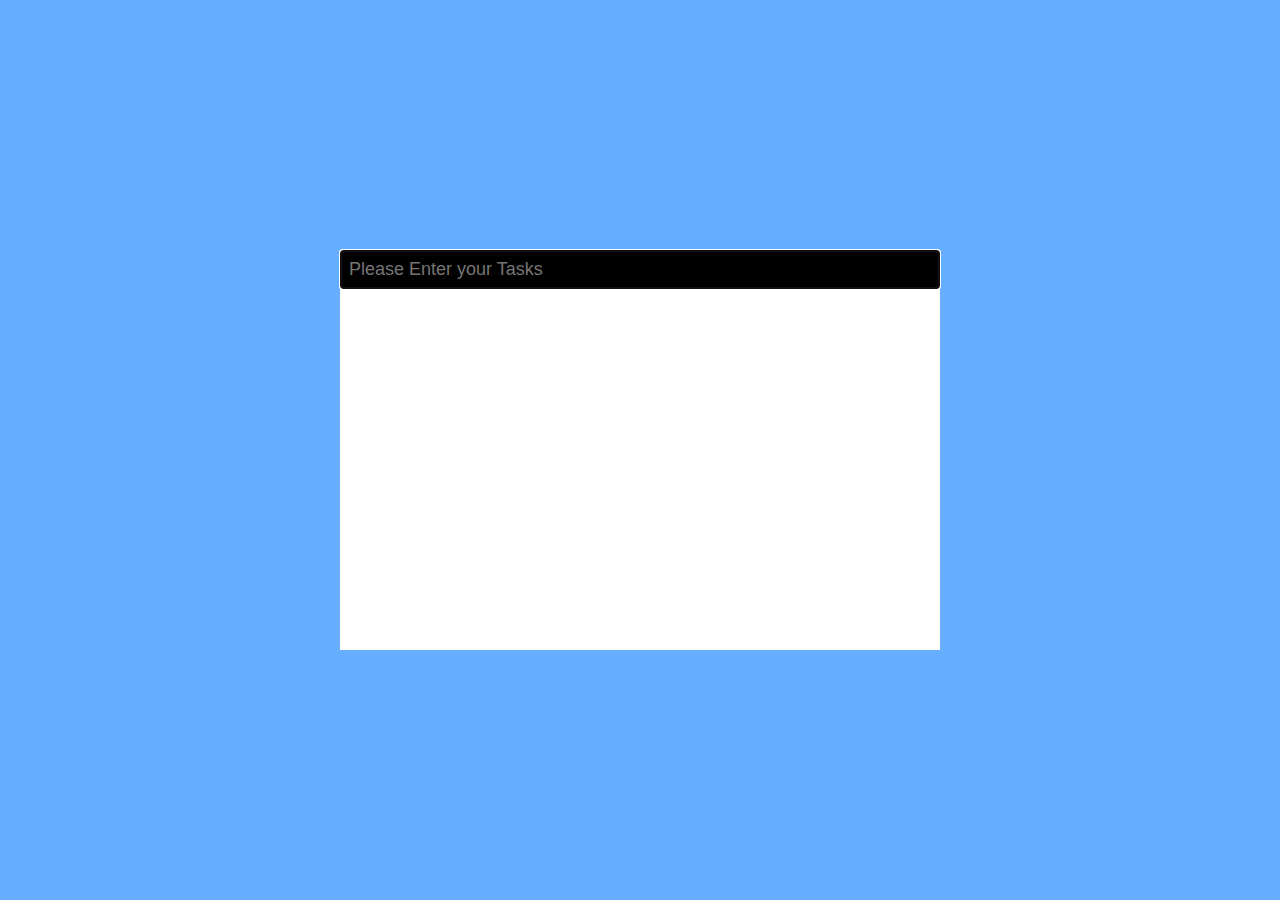
==== pracToDo.html @ 83abde2d "toDoList" ====
<!DOCTYPE html>
<html lang="en">
<head>
    <meta charset="UTF-8">
    <meta http-equiv="X-UA-Compatible" content="IE=edge">
    <meta name="viewport" content="width=device-width, initial-scale=1.0">
    <title>toDo2</title>
    <style>
        *{
            margin: 0;
            padding: 0;
            box-sizing: border-box  ;
        }
        main{
            display: flex;
            justify-content: center;
            align-items: center;
            background: rgb(102, 174, 255);
            min-height: 100vh;
        }
        .box{
            background: white;
            min-height: 400px;
            width: 600px;
        }
        input{
            width: 100%;
            padding: 7px;
            font-size: 18px;
            background: black;
            color: white;
        }
        li{
            background: yellow;
            padding: 6px;
            font-size: 16px;
            margin-top: 8px;
            list-style: none;
            display: flex;
            justify-content: space-between;
        }
        .done{
            background: rgb(102, 111, 124);
        }
        .done p{
            text-decoration: line-through;
        }
        .close{
            cursor: pointer ;
        }
    </style>
</head>
<body>
    
    <main>

        <div class="box">
            <input class="inputnotes" type="text" autofocus placeholder="Please Enter your Tasks">
            <ul class="orderList">
            </ul>
        </div>
    </main>

    <script src="pracToDo.js"></script>
</body>
</html>
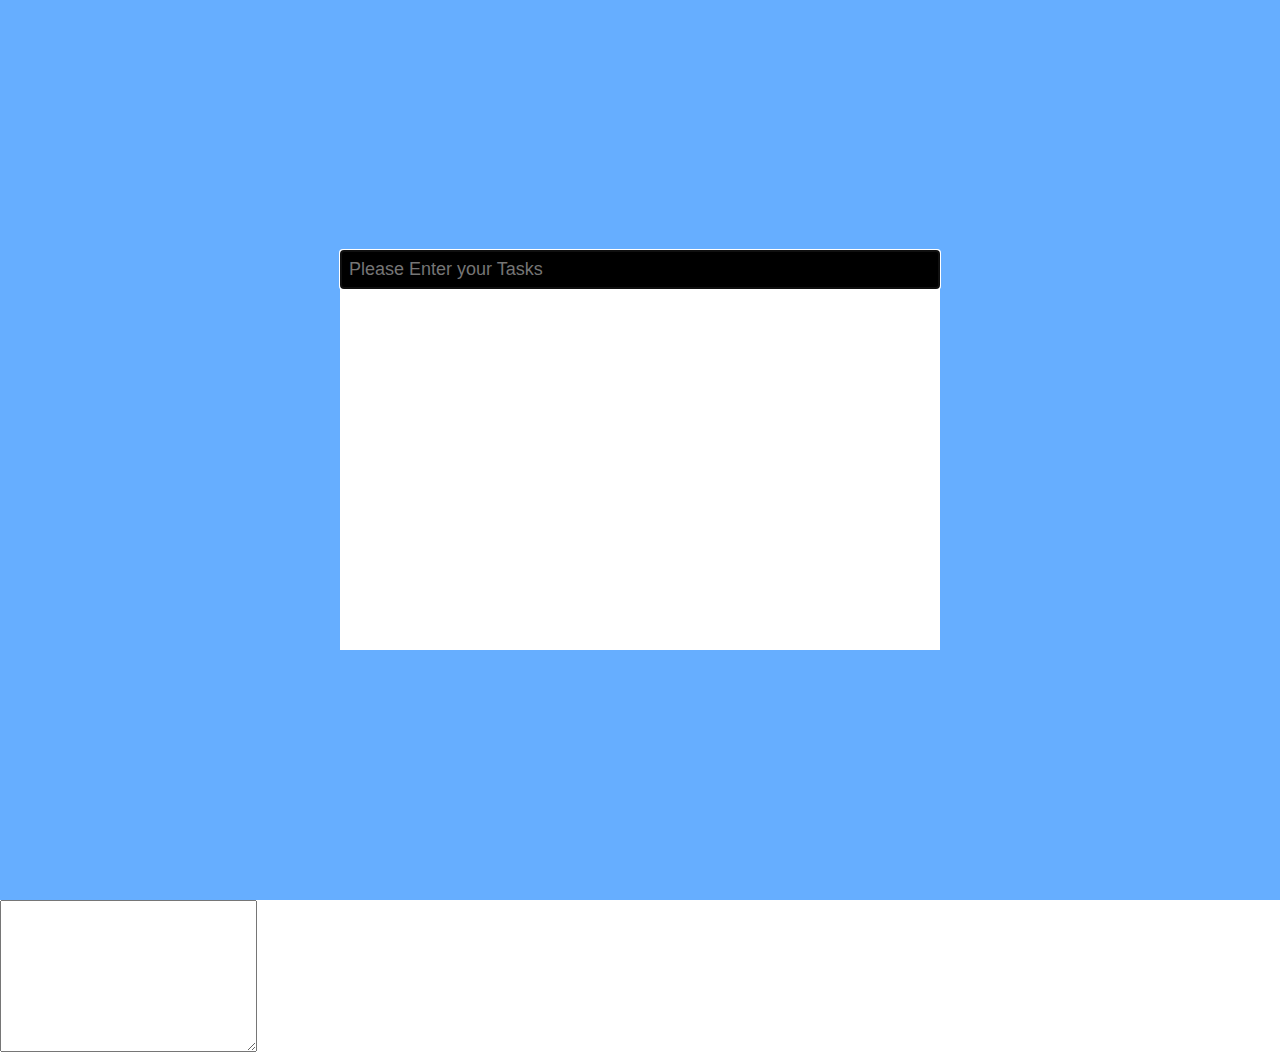
==== commit d05d918e: "text area shift local storage" ====
--- a/pracToDo.html
+++ b/pracToDo.html
@@ -53,13 +53,14 @@
 <body>
     
     <main>
-
+        
         <div class="box">
             <input class="inputnotes" type="text" autofocus placeholder="Please Enter your Tasks">
             <ul class="orderList">
             </ul>
         </div>
     </main>
+    <textarea class="area" cols="30" rows="10"></textarea>
 
     <script src="pracToDo.js"></script>
 </body>
